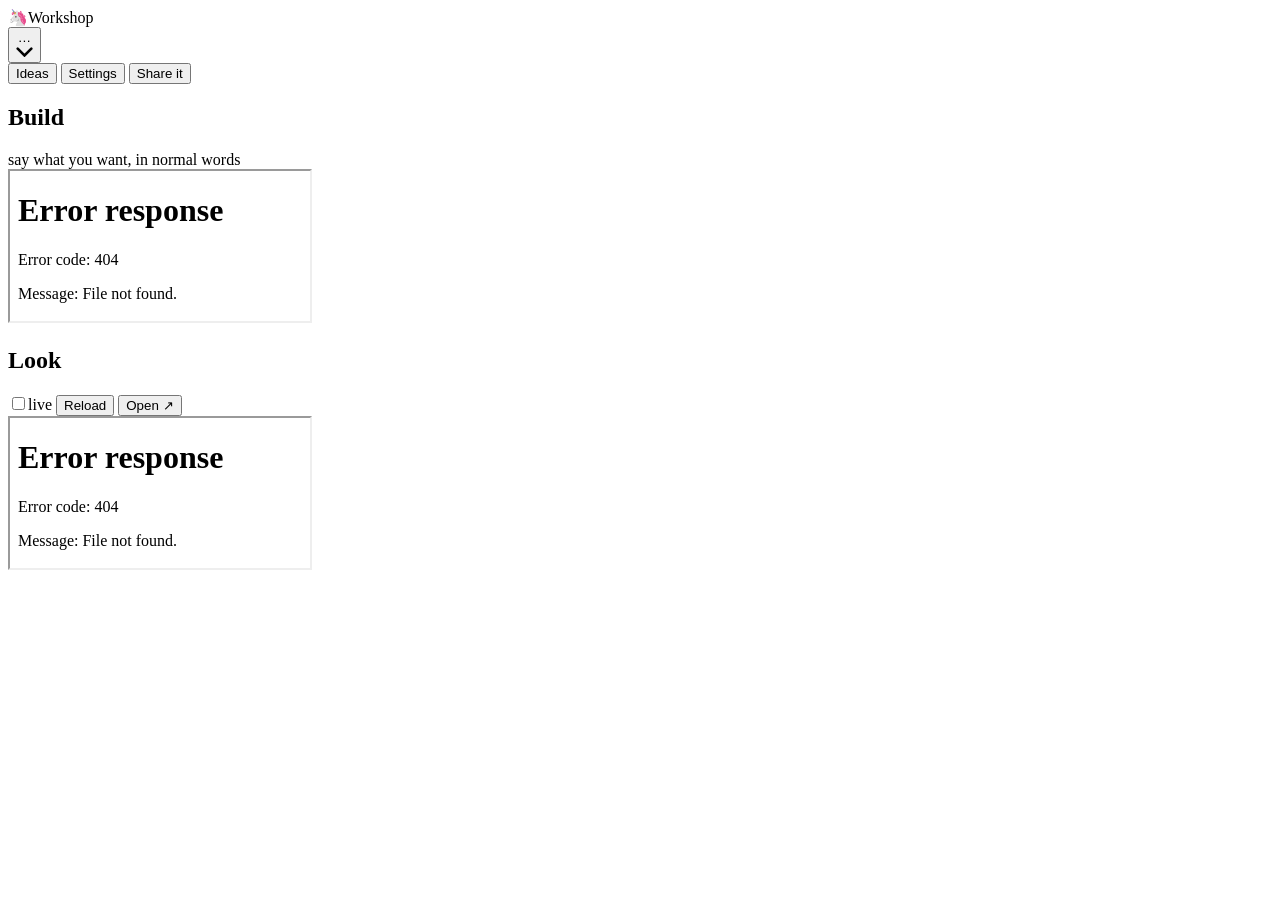
==== deploy/workspace/shell/index.html @ d666aca9 "Rebuild the workspace UI: real dialogs, real slide-over, resizable panes The first pass used window." ====
<!doctype html>
<html lang="en">
<head>
<meta charset="utf-8">
<meta name="viewport" content="width=device-width, initial-scale=1">
<title>Workshop</title>
<link rel="icon" href="data:image/svg+xml,<svg xmlns='http://www.w3.org/2000/svg' viewBox='0 0 16 16'><text y='14' font-size='14'>🦄</text></svg>">
<link rel="stylesheet" href="/static/style.css">
</head>
<body>

<header class="bar">
  <div class="brand"><span class="mark">🦄</span><span>Workshop</span></div>

  <div class="project-switch">
    <button class="chip" id="project-button" aria-haspopup="listbox" aria-expanded="false">
      <span class="chip-dot" id="project-dot"></span>
      <span id="project-name">…</span>
      <svg class="chev" viewBox="0 0 10 6" aria-hidden="true"><path d="M1 1l4 4 4-4" fill="none" stroke="currentColor" stroke-width="1.5" stroke-linecap="round"/></svg>
    </button>
    <div class="menu" id="project-menu" role="listbox" hidden></div>
  </div>

  <div class="spacer"></div>

  <div class="agent-state" id="agent-state" title="Which model is building for you"></div>

  <button class="btn ghost icon" id="tab-guide" title="Ideas (?)"><span>Ideas</span></button>
  <button class="btn ghost icon" id="tab-settings" title="Settings"><span>Settings</span></button>
  <button class="btn primary" id="publish"><span class="label">Share it</span></button>
</header>

<main class="grid" id="grid">

  <section class="pane" id="pane-agent">
    <div class="pane-head">
      <h2>Build</h2>
      <span class="hint">say what you want, in normal words</span>
    </div>
    <iframe id="terminal" src="/terminal/" title="Coding agent"></iframe>
  </section>

  <div class="splitter" id="splitter" role="separator" aria-orientation="vertical" tabindex="0"
       aria-label="Drag to resize, or use the arrow keys"></div>

  <section class="pane" id="pane-preview">
    <div class="pane-head">
      <h2>Look</h2>
      <span class="spacer"></span>
      <label class="toggle" title="Reload every few seconds while you build">
        <input type="checkbox" id="autorefresh"><span class="track"></span><span class="tlabel">live</span>
      </label>
      <button class="btn small ghost" id="refresh" title="Reload (R)">Reload</button>
      <button class="btn small ghost" id="popout" title="Open in a new tab">Open ↗</button>
    </div>
    <div class="preview-wrap">
      <iframe id="preview" src="/preview/" title="Your app"></iframe>
      <div class="empty" id="preview-empty" hidden>
        <div class="empty-art">✨</div>
        <h3>Nothing here yet</h3>
        <p>Ask for something on the left, and it appears here.</p>
        <button class="btn" id="empty-ideas">Show me ideas</button>
      </div>
    </div>
  </section>
</main>

<!-- Slide-over -->
<div class="scrim" id="scrim" hidden></div>
<aside class="panel" id="panel" hidden aria-hidden="true">
  <button class="close" id="panel-close" aria-label="Close">
    <svg viewBox="0 0 14 14" aria-hidden="true"><path d="M1 1l12 12M13 1L1 13" stroke="currentColor" stroke-width="1.6" stroke-linecap="round"/></svg>
  </button>

  <section id="panel-guide">
    <h3>What do you want to make?</h3>
    <p class="lede">Pick one — it goes straight to the agent.</p>
    <ul class="ideas" id="ideas"></ul>
    <h3>If it goes wrong</h3>
    <ul class="tips">
      <li><strong>Nothing in Look?</strong> Ask for “put it all in one index.html”.</li>
      <li><strong>Broken?</strong> Say what you see: “the unicorn runs off the screen”.</li>
      <li><strong>Want a change?</strong> Just say it. “Make the sky purple.”</li>
      <li><strong>Gone too far?</strong> Ask it to “undo the last change”.</li>
    </ul>
  </section>

  <section id="panel-settings" hidden>
    <h3>Share</h3>
    <div class="share-card" id="share-card">
      <p class="note" id="published-state"></p>
      <div class="linkrow">
        <input id="published-url" readonly aria-label="Your share link">
        <button class="btn small" id="copy-url">Copy</button>
        <button class="btn small ghost" id="open-url">Open ↗</button>
      </div>
    </div>

    <h3>Model</h3>
    <div class="radios" id="model-radios"></div>
    <p class="note">Takes effect the next time the agent starts.</p>

    <h3 class="danger-head">This project</h3>
    <p class="note" id="project-note"></p>
    <div class="btnrow">
      <button class="btn small" id="reset-project">Start over</button>
      <button class="btn small danger" id="delete-project">Delete</button>
    </div>
    <p class="note">Starting over empties it but keeps every earlier version in history.
      Deleting removes it and its share link for good.</p>
  </section>
</aside>

<!-- Real dialogs, not window.prompt -->
<dialog class="dlg" id="dlg-new">
  <form method="dialog">
    <h3>Start something new</h3>
    <p class="note">Give it a name. Spaces and capitals are fine.</p>
    <input id="new-name" placeholder="space cats" autocomplete="off" maxlength="40">
    <p class="err" id="new-err" hidden></p>
    <menu>
      <button class="btn ghost" value="cancel" type="submit">Cancel</button>
      <button class="btn primary" id="new-go" value="ok" type="submit">Make it</button>
    </menu>
  </form>
</dialog>

<dialog class="dlg" id="dlg-confirm">
  <form method="dialog">
    <h3 id="confirm-title">Are you sure?</h3>
    <p class="note" id="confirm-body"></p>
    <menu>
      <button class="btn ghost" value="cancel" type="submit">Never mind</button>
      <button class="btn danger solid" id="confirm-go" value="ok" type="submit">Yes, do it</button>
    </menu>
  </form>
</dialog>

<div class="toast" id="toast" hidden role="status"></div>

<script src="/static/app.js"></script>
</body>
</html>
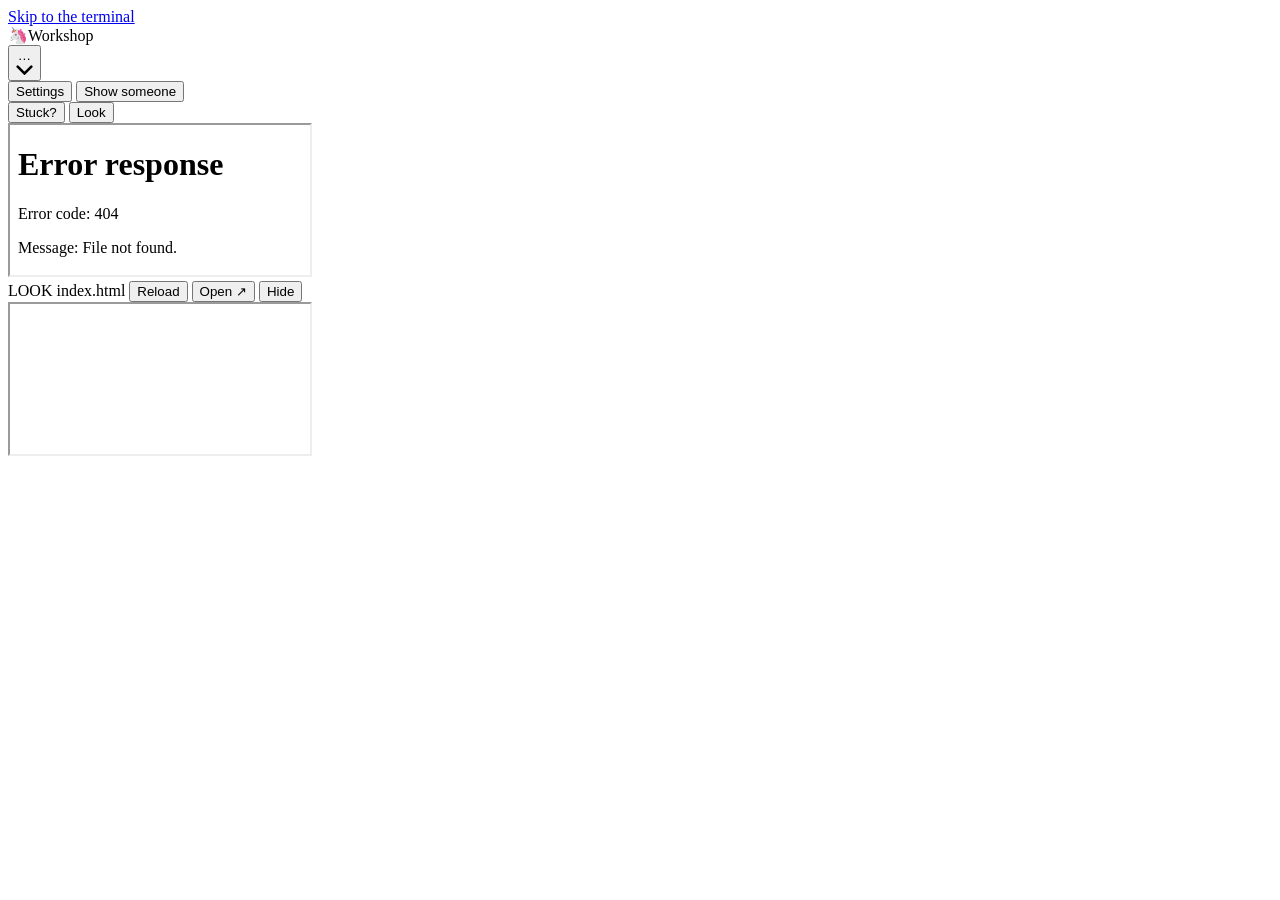
==== commit 264f5f43: "Workshop v2: the preview is an event, not a fixture The preview pane used to hold half the screen wh" ====
--- a/deploy/workspace/shell/index.html
+++ b/deploy/workspace/shell/index.html
@@ -4,13 +4,17 @@
 <meta charset="utf-8">
 <meta name="viewport" content="width=device-width, initial-scale=1">
 <title>Workshop</title>
+<!-- data: URI, not a file request. The pod has no egress; a remote favicon is a broken
+     favicon and a console error a nine-year-old cannot read. -->
 <link rel="icon" href="data:image/svg+xml,<svg xmlns='http://www.w3.org/2000/svg' viewBox='0 0 16 16'><text y='14' font-size='14'>🦄</text></svg>">
 <link rel="stylesheet" href="/static/style.css">
 </head>
 <body>
 
-<header class="bar">
-  <div class="brand"><span class="mark">🦄</span><span>Workshop</span></div>
+<a class="skip" href="#terminal-frame">Skip to the terminal</a>
+
+<header id="bar">
+  <div class="brand"><span class="mark">🦄</span><span class="brand-word">Workshop</span></div>
 
   <div class="project-switch">
     <button class="chip" id="project-button" aria-haspopup="listbox" aria-expanded="false">
@@ -23,95 +27,225 @@
 
   <div class="spacer"></div>
 
-  <div class="agent-state" id="agent-state" title="Which model is building for you"></div>
-
-  <button class="btn ghost icon" id="tab-guide" title="Ideas (?)"><span>Ideas</span></button>
-  <button class="btn ghost icon" id="tab-settings" title="Settings"><span>Settings</span></button>
-  <button class="btn primary" id="publish"><span class="label">Share it</span></button>
+  <button class="btn ghost" id="btn-fill" hidden><span class="label">Fill the screen</span></button>
+  <button class="btn ghost" id="btn-settings">Settings</button>
+  <button class="btn primary" id="btn-share"><span class="label">Show someone</span></button>
 </header>
 
-<main class="grid" id="grid">
-
-  <section class="pane" id="pane-agent">
-    <div class="pane-head">
-      <h2>Build</h2>
-      <span class="hint">say what you want, in normal words</span>
-    </div>
-    <iframe id="terminal" src="/terminal/" title="Coding agent"></iframe>
+<div id="ribbon">
+  <span class="dot" id="ribbon-dot" data-tone="grey" aria-hidden="true"></span>
+  <span id="ribbon-phrase" role="status" aria-live="polite" aria-atomic="true"></span>
+  <span id="ribbon-elapsed" aria-hidden="true"></span>
+  <span class="spacer"></span>
+  <button class="btn ghost small" id="btn-stuck">Stuck?</button>
+  <button class="btn ghost small" id="btn-look" aria-expanded="false" aria-controls="stage-preview">
+    Look<span class="badge" id="look-badge" hidden></span>
+  </button>
+</div>
+
+<main id="stage" data-drawer="closed">
+
+  <section class="pane" id="stage-terminal">
+    <!-- background on the ELEMENT, not just the stylesheet: the frame paints before its
+         document does, and without this there is a white flash on every terminal reload. -->
+    <iframe id="terminal-frame" src="/terminal/" title="Coding agent" style="background:var(--term-bg)"></iframe>
+
+    <!-- Failure bars. Never auto-reload either surface: reloading the page discards a
+         half-typed prompt, and reloading ttyd silently destroys the conversation because
+         ttyd spawns a fresh shell per websocket. -->
+    <div class="failbar" id="bar-lost" hidden role="alert">
+      <span>Lost contact with the workshop.</span>
+      <button class="btn small" id="btn-reload-page">Reload the page</button>
+    </div>
+    <div class="failbar" id="bar-stuck" hidden role="alert">
+      <span>The workshop reconnected. Your terminal may be stuck.<em>This starts a fresh agent chat.</em></span>
+      <button class="btn small" id="btn-restart-term">Restart the terminal</button>
+    </div>
+
+    <!-- Not a <dialog>: its whole message is "click the dark box behind me and type",
+         and a focus trap makes that impossible. -->
+    <div id="curtain" hidden role="dialog" aria-modal="false" aria-labelledby="curtain-h">
+      <div class="curtain-card">
+        <h2 id="curtain-h">This is where you tell the computer what to make.</h2>
+        <p class="lede">The dark box behind this is listening. Click it, type a sentence, and press Enter.</p>
+        <p class="note">Say it in normal words. Like one of these:</p>
+        <ul id="curtain-ideas"></ul>
+        <button class="btn primary" id="curtain-go">OK, I'm ready</button>
+      </div>
+    </div>
   </section>
 
-  <div class="splitter" id="splitter" role="separator" aria-orientation="vertical" tabindex="0"
-       aria-label="Drag to resize, or use the arrow keys"></div>
-
-  <section class="pane" id="pane-preview">
-    <div class="pane-head">
-      <h2>Look</h2>
+  <aside id="stage-preview" class="drawer" role="complementary" aria-label="Preview">
+    <div class="drawer-head">
+      <span class="drawer-label">LOOK</span>
+      <span class="mono" id="preview-file">index.html</span>
       <span class="spacer"></span>
-      <label class="toggle" title="Reload every few seconds while you build">
-        <input type="checkbox" id="autorefresh"><span class="track"></span><span class="tlabel">live</span>
-      </label>
-      <button class="btn small ghost" id="refresh" title="Reload (R)">Reload</button>
-      <button class="btn small ghost" id="popout" title="Open in a new tab">Open ↗</button>
+      <button class="btn small ghost" id="btn-reload">Reload</button>
+      <button class="btn small ghost" id="btn-popout">Open ↗</button>
+      <button class="btn small ghost" id="btn-hide">Hide</button>
+      <div class="progress" id="drawer-progress" hidden aria-hidden="true"></div>
     </div>
     <div class="preview-wrap">
-      <iframe id="preview" src="/preview/" title="Your app"></iframe>
+      <!-- No allow-same-origin. The preview must never be able to script, navigate or
+           freeze the Workshop hosting it: that failure is unrecoverable, a broken preview
+           is not. The cost is that contentDocument is unreadable, so every fact about the
+           preview comes from /api/pulse and never from a DOM sentinel. -->
+      <iframe id="preview" src="about:blank" title="Your app"
+              sandbox="allow-scripts allow-modals allow-popups allow-pointer-lock allow-forms"></iframe>
       <div class="empty" id="preview-empty" hidden>
-        <div class="empty-art">✨</div>
-        <h3>Nothing here yet</h3>
-        <p>Ask for something on the left, and it appears here.</p>
-        <button class="btn" id="empty-ideas">Show me ideas</button>
-      </div>
-    </div>
-  </section>
+        <svg class="empty-glyph" viewBox="0 0 24 24" width="40" height="40" aria-hidden="true">
+          <rect x="2.6" y="4" width="18.8" height="16" rx="2.4" fill="none" stroke="currentColor" stroke-width="1.4"/>
+          <path d="M2.6 8.6h18.8" stroke="currentColor" stroke-width="1.4"/>
+          <circle cx="5.7" cy="6.3" r=".75" fill="currentColor"/>
+          <circle cx="8.1" cy="6.3" r=".75" fill="currentColor"/>
+        </svg>
+        <h3>Nothing to look at yet.</h3>
+        <p>When the agent makes a page, it turns up here.</p>
+        <button class="btn" id="empty-ideas">What could I make?</button>
+      </div>
+    </div>
+  </aside>
 </main>
 
-<!-- Slide-over -->
-<div class="scrim" id="scrim" hidden></div>
-<aside class="panel" id="panel" hidden aria-hidden="true">
-  <button class="close" id="panel-close" aria-label="Close">
-    <svg viewBox="0 0 14 14" aria-hidden="true"><path d="M1 1l12 12M13 1L1 13" stroke="currentColor" stroke-width="1.6" stroke-linecap="round"/></svg>
-  </button>
-
-  <section id="panel-guide">
-    <h3>What do you want to make?</h3>
-    <p class="lede">Pick one — it goes straight to the agent.</p>
-    <ul class="ideas" id="ideas"></ul>
-    <h3>If it goes wrong</h3>
-    <ul class="tips">
-      <li><strong>Nothing in Look?</strong> Ask for “put it all in one index.html”.</li>
-      <li><strong>Broken?</strong> Say what you see: “the unicorn runs off the screen”.</li>
-      <li><strong>Want a change?</strong> Just say it. “Make the sky purple.”</li>
-      <li><strong>Gone too far?</strong> Ask it to “undo the last change”.</li>
-    </ul>
-  </section>
-
-  <section id="panel-settings" hidden>
-    <h3>Share</h3>
-    <div class="share-card" id="share-card">
-      <p class="note" id="published-state"></p>
-      <div class="linkrow">
-        <input id="published-url" readonly aria-label="Your share link">
-        <button class="btn small" id="copy-url">Copy</button>
-        <button class="btn small ghost" id="open-url">Open ↗</button>
-      </div>
+<!-- ------------------------------------------------------------------ Stuck? -->
+
+<dialog class="dlg sheet" id="dlg-stuck">
+  <form method="dialog">
+    <div class="sheet-top">
+      <h2>Stuck?</h2>
+      <button class="btn ghost small" value="cancel" type="submit">Close</button>
+    </div>
+    <p class="lede">Pick the one that sounds like you.</p>
+    <p class="lead-in" id="stuck-lead" hidden>There's nothing to show yet — it needs an index.html.</p>
+
+    <details data-stuck="1">
+      <summary>Nothing shows up in Look</summary>
+      <div class="d-body">
+        <p>It needs to put everything in one file called index.html.</p>
+        <button class="btn small" type="button" data-copy="Put the whole thing in one index.html I can open in a browser.">Copy the sentence</button>
+      </div>
+    </details>
+
+    <details data-stuck="2">
+      <summary>The page is blank or broken</summary>
+      <div class="d-body">
+        <p>Say what you see, in your own words. Like: the unicorn runs off the screen and never comes back. That is the whole trick.</p>
+      </div>
+    </details>
+
+    <details data-stuck="3">
+      <summary>It says it needs the internet</summary>
+      <div class="d-body">
+        <p>This room has no internet, so anything the page loads from the web comes up blank.</p>
+        <button class="btn small" type="button" data-copy="Do not load anything from the internet. Put all the code, styles and pictures inside the index.html itself.">Copy the sentence</button>
+      </div>
+    </details>
+
+    <details data-stuck="4">
+      <summary>I want to change something</summary>
+      <div class="d-body">
+        <p>Just say it. Make the sky purple. Make it faster. Add a score.</p>
+      </div>
+    </details>
+
+    <details data-stuck="5">
+      <summary>I made it worse</summary>
+      <div class="d-body">
+        <p>Ask for it back.</p>
+        <button class="btn small" type="button" data-copy="Undo your last change and put it back how it was before.">Copy the sentence</button>
+      </div>
+    </details>
+
+    <details data-stuck="6">
+      <summary>It's taking forever</summary>
+      <div class="d-body">
+        <p>Click the dark box and press Escape to stop it. Then ask for something smaller.</p>
+      </div>
+    </details>
+
+    <details data-stuck="7">
+      <summary>The dark box isn't doing anything</summary>
+      <div class="d-body">
+        <p>Restart it. Your files are safe — only the conversation goes.</p>
+        <button class="btn small" type="button" id="stuck-restart">Restart the agent</button>
+      </div>
+    </details>
+
+    <details data-stuck="8">
+      <summary>What could I make?</summary>
+      <div class="d-body">
+        <ul class="ideas" id="stuck-ideas"></ul>
+      </div>
+    </details>
+  </form>
+</dialog>
+
+<!-- ------------------------------------------------------------------ Share -->
+
+<dialog class="dlg" id="dlg-share">
+  <div id="share-ok">
+    <h2 class="hero">It's live.</h2>
+    <p class="note">Anyone with this link can open it. They do not need to log in.</p>
+    <input id="share-url" readonly aria-label="Your share link">
+    <p class="linkline"><a id="share-link" href="#" target="_blank" rel="noopener"></a></p>
+    <menu>
+      <button class="btn ghost" type="button" id="share-done">Done</button>
+      <button class="btn ghost" type="button" id="share-open">Open it</button>
+      <button class="btn primary" type="button" id="share-copy"><span class="label">Copy link</span></button>
+    </menu>
+    <p class="note">Made more changes? Press Show someone again to update it.</p>
+  </div>
+  <div id="share-err" hidden>
+    <h2>That didn't work.</h2>
+    <pre class="cmd-out" id="share-err-out"></pre>
+    <menu>
+      <button class="btn" type="button" id="share-err-close">Close</button>
+    </menu>
+  </div>
+</dialog>
+
+<!-- ------------------------------------------------------------------ Settings -->
+
+<dialog class="dlg" id="dlg-settings">
+  <form method="dialog">
+    <div class="sheet-top">
+      <h2>Settings</h2>
+      <button class="btn ghost small" value="cancel" type="submit">Close</button>
     </div>
 
     <h3>Model</h3>
     <div class="radios" id="model-radios"></div>
     <p class="note">Takes effect the next time the agent starts.</p>
 
-    <h3 class="danger-head">This project</h3>
+    <h3>This project</h3>
     <p class="note" id="project-note"></p>
     <div class="btnrow">
-      <button class="btn small" id="reset-project">Start over</button>
-      <button class="btn small danger" id="delete-project">Delete</button>
+      <button class="btn small" type="button" id="reset-project">Start over</button>
+      <button class="btn small danger" type="button" id="delete-project">Delete</button>
     </div>
     <p class="note">Starting over empties it but keeps every earlier version in history.
       Deleting removes it and its share link for good.</p>
-  </section>
-</aside>
-
-<!-- Real dialogs, not window.prompt -->
+  </form>
+</dialog>
+
+<!-- ------------------------------------------------------------------ Copy fallback -->
+
+<!-- Served over plain HTTP at a bare IP, so window.isSecureContext is false and
+     navigator.clipboard is undefined. This dialog is the guarantee that no copy path
+     ever dead-ends. -->
+<dialog class="dlg" id="dlg-copy">
+  <form method="dialog">
+    <h3>Copy this</h3>
+    <p class="note">Press Ctrl+C (⌘C on a Mac) to copy it. Then click the dark box and press Ctrl+V.</p>
+    <textarea id="copy-text" readonly rows="4" aria-label="Text to copy"></textarea>
+    <menu>
+      <button class="btn primary" value="ok" type="submit">Done</button>
+    </menu>
+  </form>
+</dialog>
+
+<!-- ------------------------------------------------------------------ unchanged -->
+
 <dialog class="dlg" id="dlg-new">
   <form method="dialog">
     <h3>Start something new</h3>
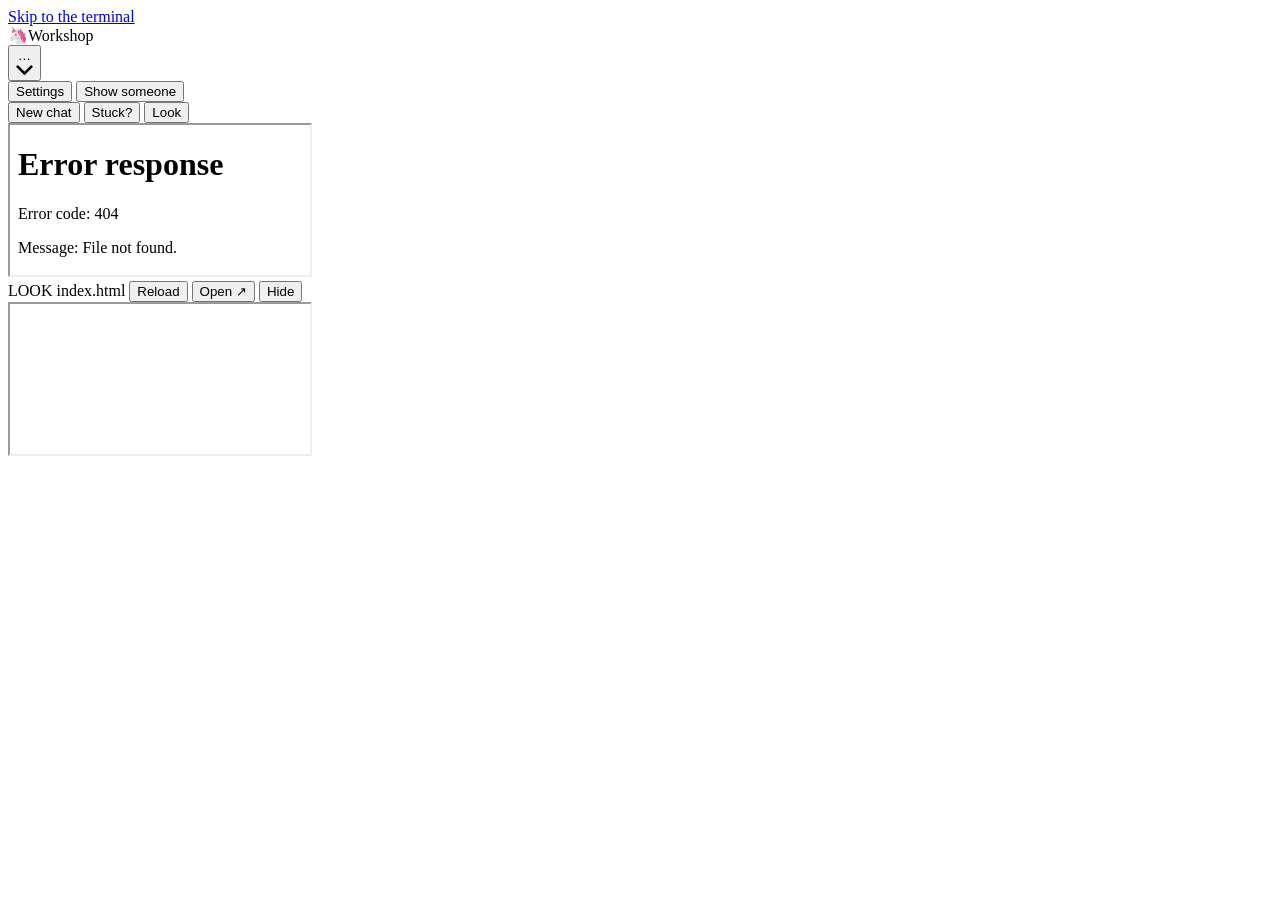
==== commit 4448130a: "Resume the last agent session, and stop the terminal resizing itself on reconnect RESUME  ttyd gives" ====
--- a/deploy/workspace/shell/index.html
+++ b/deploy/workspace/shell/index.html
@@ -3,11 +3,16 @@
 <head>
 <meta charset="utf-8">
 <meta name="viewport" content="width=device-width, initial-scale=1">
+<!-- Every URL below is RELATIVE to this base, never root-relative. The workshop is
+     served two ways: standalone at / (this value), and proxied by the portal under
+     /workshop/ so it can be a tab rather than a second website. The proxy rewrites this
+     one attribute; nothing else in the page knows or cares which mode it is in. -->
+<base href="/">
 <title>Workshop</title>
 <!-- data: URI, not a file request. The pod has no egress; a remote favicon is a broken
      favicon and a console error a nine-year-old cannot read. -->
 <link rel="icon" href="data:image/svg+xml,<svg xmlns='http://www.w3.org/2000/svg' viewBox='0 0 16 16'><text y='14' font-size='14'>🦄</text></svg>">
-<link rel="stylesheet" href="/static/style.css">
+<link rel="stylesheet" href="static/style.css">
 </head>
 <body>
 
@@ -37,6 +42,7 @@
   <span id="ribbon-phrase" role="status" aria-live="polite" aria-atomic="true"></span>
   <span id="ribbon-elapsed" aria-hidden="true"></span>
   <span class="spacer"></span>
+  <button class="btn ghost small" id="btn-new-session" title="Start a fresh chat with the agent">New chat</button>
   <button class="btn ghost small" id="btn-stuck">Stuck?</button>
   <button class="btn ghost small" id="btn-look" aria-expanded="false" aria-controls="stage-preview">
     Look<span class="badge" id="look-badge" hidden></span>
@@ -48,7 +54,7 @@
   <section class="pane" id="stage-terminal">
     <!-- background on the ELEMENT, not just the stylesheet: the frame paints before its
          document does, and without this there is a white flash on every terminal reload. -->
-    <iframe id="terminal-frame" src="/terminal/" title="Coding agent" style="background:var(--term-bg)"></iframe>
+    <iframe id="terminal-frame" src="terminal/" title="Coding agent" style="background:var(--term-bg)"></iframe>
 
     <!-- Failure bars. Never auto-reload either surface: reloading the page discards a
          half-typed prompt, and reloading ttyd silently destroys the conversation because
@@ -80,6 +86,7 @@
       <span class="drawer-label">LOOK</span>
       <span class="mono" id="preview-file">index.html</span>
       <span class="spacer"></span>
+      <button class="btn small ghost" id="btn-stop" hidden>Stop</button>
       <button class="btn small ghost" id="btn-reload">Reload</button>
       <button class="btn small ghost" id="btn-popout">Open ↗</button>
       <button class="btn small ghost" id="btn-hide">Hide</button>
@@ -87,11 +94,25 @@
     </div>
     <div class="preview-wrap">
       <!-- No allow-same-origin. The preview must never be able to script, navigate or
-           freeze the Workshop hosting it: that failure is unrecoverable, a broken preview
-           is not. The cost is that contentDocument is unreadable, so every fact about the
-           preview comes from /api/pulse and never from a DOM sentinel. -->
+           read the Workshop hosting it. The cost is that contentDocument is unreadable, so
+           every fact about the preview comes from /api/pulse and never from a DOM sentinel.
+           
+           SANDBOX IS NOT A CPU BUDGET. It stops the page reaching out; it does not stop it
+           taking the thread. A generated voxel game redrawing ~20,000 cells a frame froze
+           the whole tab — terminal included — and no in-page "stop" could help, because a
+           starved main thread cannot run the handler that would rescue it. That is why the
+           app below is not started until somebody asks for it. -->
       <iframe id="preview" src="about:blank" title="Your app"
               sandbox="allow-scripts allow-modals allow-popups allow-pointer-lock allow-forms"></iframe>
+      <div class="ready" id="preview-ready" hidden>
+        <div class="ready-glyph">▶</div>
+        <h3 id="ready-title">Your app is ready.</h3>
+        <p id="ready-note">It will show up right here.</p>
+        <div class="ready-actions">
+          <button class="btn primary" id="btn-run">Run it here</button>
+          <button class="btn" id="btn-run-tab">Open in its own tab ↗</button>
+        </div>
+      </div>
       <div class="empty" id="preview-empty" hidden>
         <svg class="empty-glyph" viewBox="0 0 24 24" width="40" height="40" aria-hidden="true">
           <rect x="2.6" y="4" width="18.8" height="16" rx="2.4" fill="none" stroke="currentColor" stroke-width="1.4"/>
@@ -272,6 +293,6 @@
 
 <div class="toast" id="toast" hidden role="status"></div>
 
-<script src="/static/app.js"></script>
+<script src="static/app.js"></script>
 </body>
 </html>
